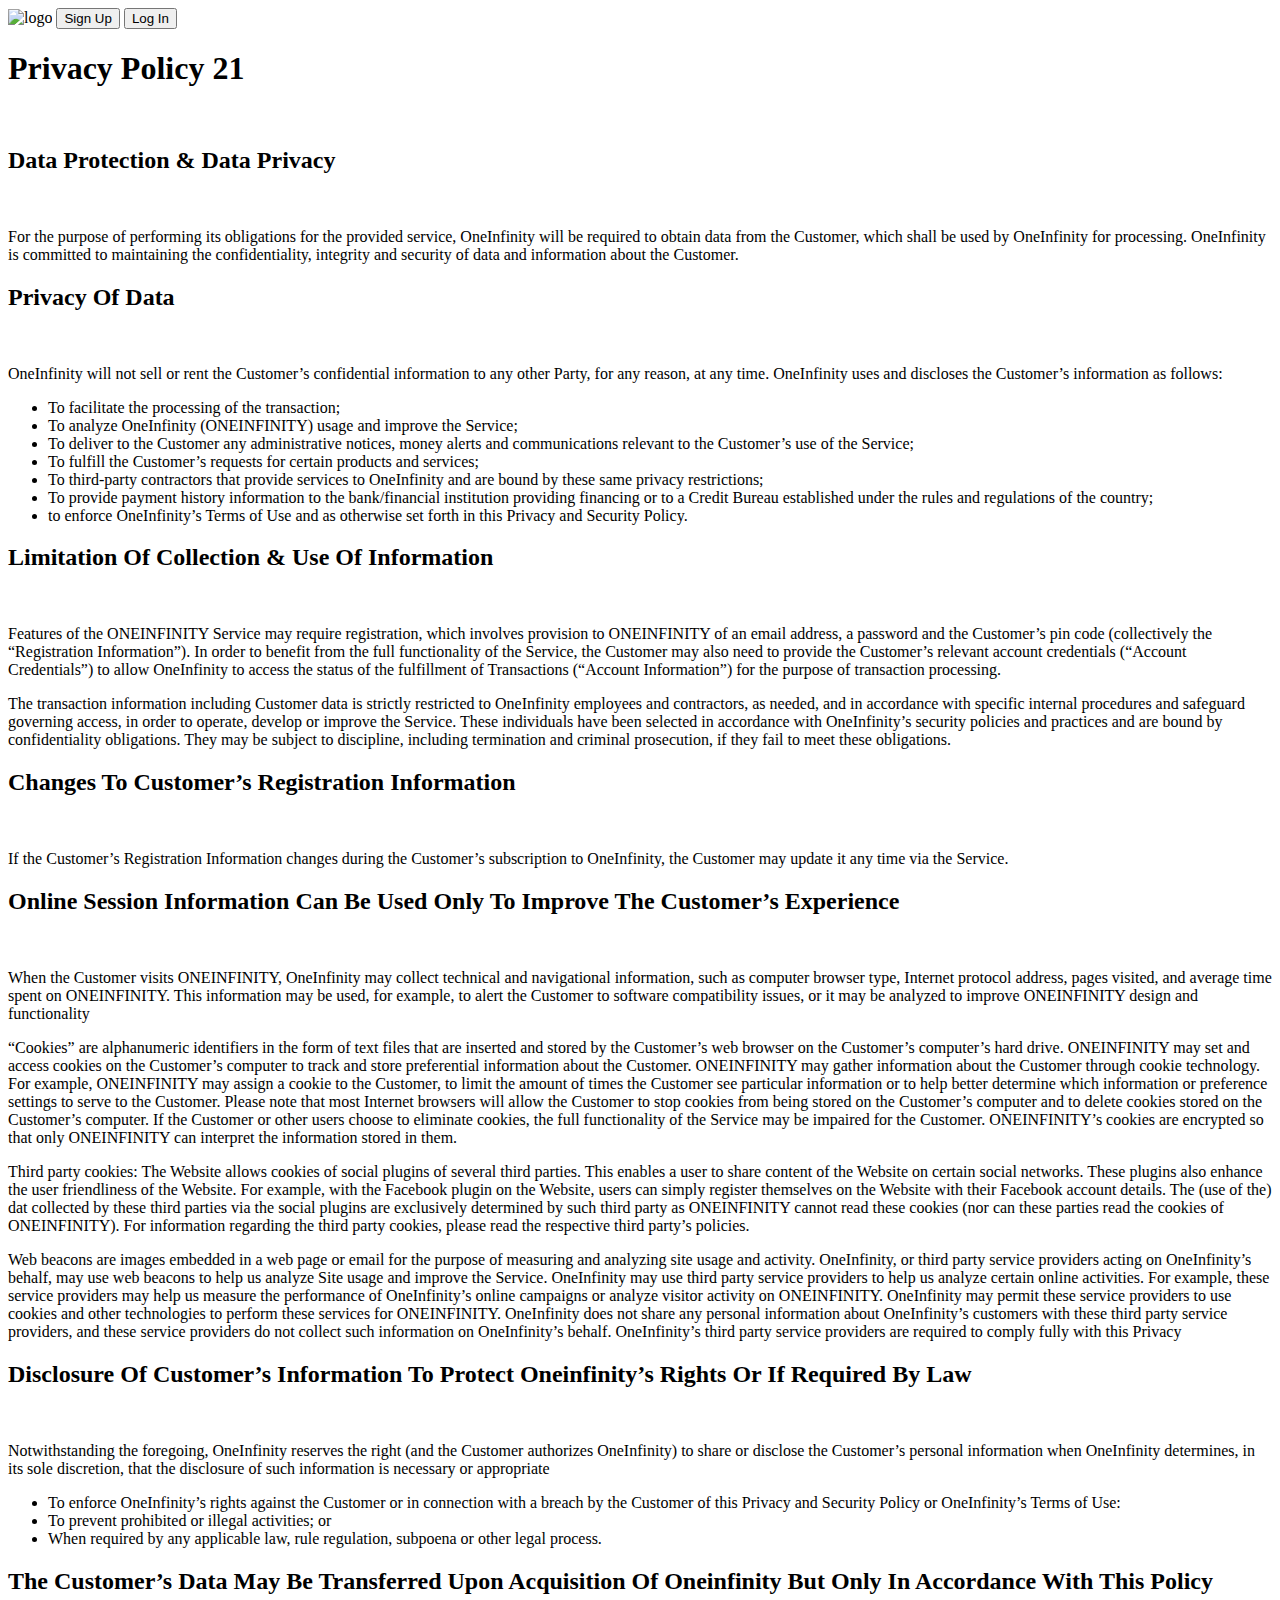
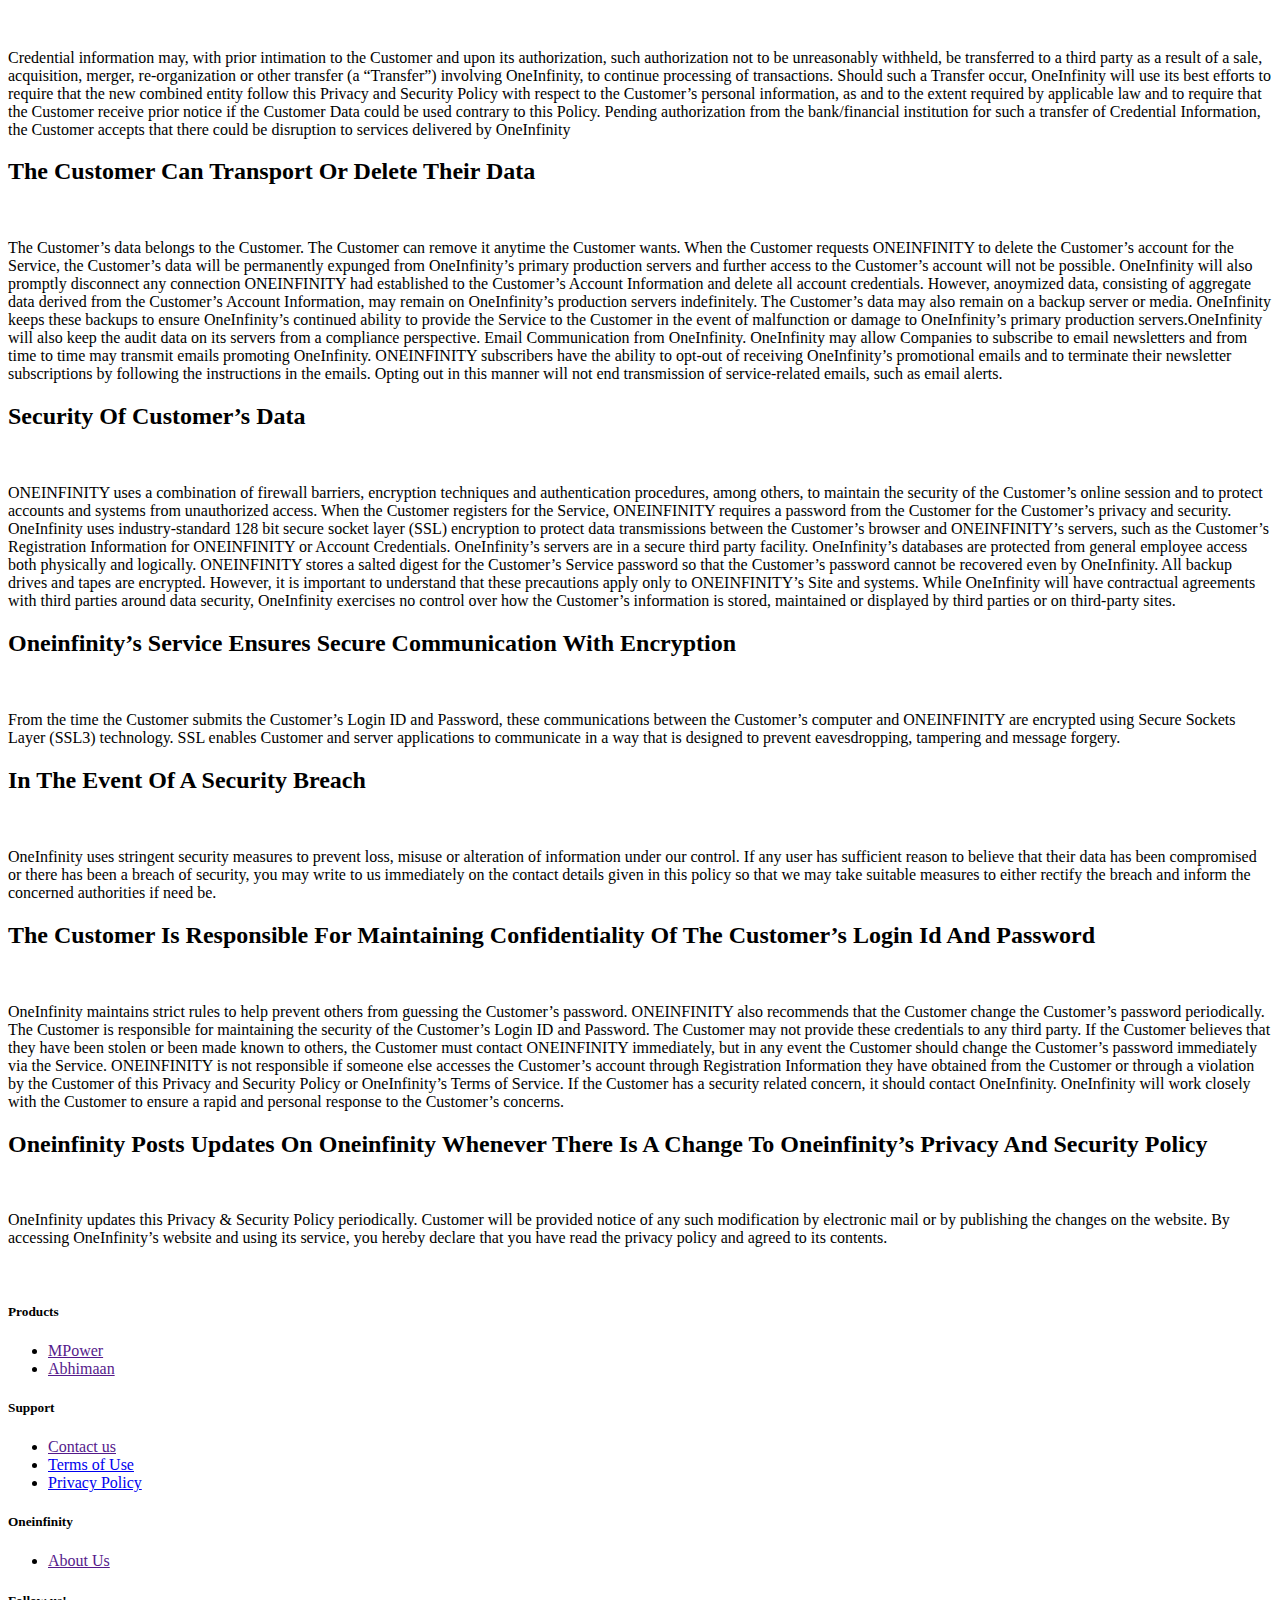
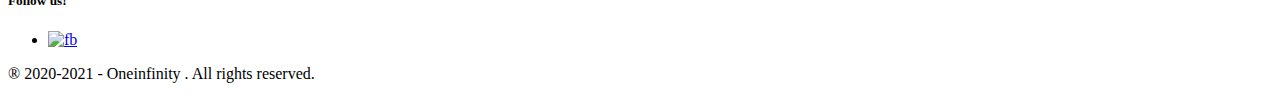
==== privacy.html @ 20618800 "title changed" ====
<!DOCTYPE html>
<html lang="en">
  <head>
    <meta charset="UTF-8">
    <meta name="viewport" content="width=device-width, initial-scale=1.0">
    <title>Privacy Policy</title>
    <!-- Bootstrap CSS -->
    <link href="https://cdn.jsdelivr.net/npm/bootstrap@5.0.2/dist/css/bootstrap.min.css" rel="stylesheet" integrity="sha384-EVSTQN3/azprG1Anm3QDgpJLIm9Nao0Yz1ztcQTwFspd3yD65VohhpuuCOmLASjC" crossorigin="anonymous">
    <link rel="stylesheet" href="https://cdnjs.cloudflare.com/ajax/libs/font-awesome/4.7.0/css/font-awesome.min.css"
      integrity="sha512-SfTiTlX6kk+qitfevl/7LibUOeJWlt9rbyDn92a1DqWOw9vWG2MFoays0sgObmWazO5BQPiFucnnEAjpAB+/Sw=="
      crossorigin="anonymous" referrerpolicy="no-referrer" />
      <!-- UIkit CSS -->
      <link rel="stylesheet" href="https://cdn.jsdelivr.net/npm/uikit@3.7.6/dist/css/uikit.min.css" />
      <link rel="stylesheet" href="style.css">
      <link rel="stylesheet" href="animate.css">
      <link rel="stylesheet" href="card.css">
    </head>
  </head>
  <body>

<header>   
  <nav  class="container-flex navbar">
    <div class="container">
      <img src="src/img/logo.png" alt="logo" width="150px">
      <span>
        <button type="button" class="btn1">Sign Up</button>
        <button type="button" class="btn2">Log In</button>
      </span>
    </div>
  </nav>                
</header>

<section class="banner-policy">
  <div class="overlay-big"></div>
  <div class="container">
    <div class="row">
      <div class="col-md-6 col-lg-6 col-sm-12 div-left">
        <h1>Privacy Policy 21</h1>
      </div>
      <div class="col-md-6 col-lg-6 col-sm-12 div-right">
        <div class="overlay"></div>
        <img src="img/privacybanner.svg" alt="">
      </div>
    </div>
  </div>
</section>

<section class="privacy-content">
  <div class="container">
    <div class="row">
      <div class="div-privacy">
        <div class="head-div">
          <h2>Data Protection & Data Privacy</h2>
          <img src="img/arrowup.svg" alt="">          
        </div>
        <div class="show-content open">
          <p>For the purpose of performing its obligations for the provided service, OneInfinity will be required to obtain data from the Customer, which shall be used by OneInfinity for processing. OneInfinity is committed to maintaining the confidentiality, integrity and security of data and information about the Customer.</p>
        </div>       
      </div>
      <div class="div-privacy">
        <div class="head-div">
           <h2>Privacy Of Data</h2>
           <img src="img/arrowdown.svg" alt="">  
        </div>
        <div class="show-content">
          <p>OneInfinity will not sell or rent the Customer’s confidential information to any other Party, for any reason, at any time. OneInfinity uses and discloses the Customer’s information as follows:</p>
          <ul>
            <li>To facilitate the processing of the transaction;</li>
            <li>To analyze OneInfinity (ONEINFINITY) usage and improve the Service;</li>
            <li>To deliver to the Customer any administrative notices, money alerts and communications relevant to the Customer’s use of the Service;</li>
            <li>To fulfill the Customer’s requests for certain products and services;</li>
            <li>To third-party contractors that provide services to OneInfinity and are bound by these same privacy restrictions;</li>
            <li>To provide payment history information to the bank/financial institution providing financing or to a Credit Bureau established under the rules and regulations of the country;</li>
            <li>to enforce OneInfinity’s Terms of Use and as otherwise set forth in this Privacy and Security Policy.</li>
          </ul>
        </div>    
      </div>
      <div class="div-privacy">
        <div class="head-div">
           <h2>Limitation Of Collection & Use Of Information</h2>
           <img src="img/arrowdown.svg" alt="">  
        </div>
        <div class="show-content">
          <p class="mobilemt-11">Features of the ONEINFINITY Service may require registration, which involves provision to ONEINFINITY of an email address, a password and the Customer’s pin code (collectively the “Registration Information”). In order to benefit from the full functionality of the Service, the Customer may also need to provide the Customer’s relevant account credentials (“Account Credentials”) to allow OneInfinity to access the status of the fulfillment of Transactions (“Account Information”) for the purpose of transaction processing.</p>
          <p>The transaction information including Customer data is strictly restricted to OneInfinity employees and contractors, as needed, and in accordance with specific internal procedures and safeguard governing access, in order to operate, develop or improve the Service. These individuals have been selected in accordance with OneInfinity’s security policies and practices and are bound by confidentiality obligations. They may be subject to discipline, including termination and criminal prosecution, if they fail to meet these obligations.</p>
        </div>    
      </div>
      <div class="div-privacy">
        <div class="head-div">
          <h2>Changes To Customer’s Registration Information</h2>
          <img src="img/arrowdown.svg" alt="">           
        </div>
        <div class="show-content">
          <p class="mobilemt-11">If the Customer’s Registration Information changes during the Customer’s subscription to OneInfinity, the Customer may update it any time via the Service.</p>
        </div>      
      </div>
      <div class="div-privacy mb-3 mt-3 pt-1">
        <div class="head-div">
          <h2>Online Session Information Can Be Used Only To Improve The Customer’s Experience</h2>
          <img src="img/arrowdown.svg" alt="">         
        </div>
        <div class="show-content">
          <p class="mt-4">When the Customer visits ONEINFINITY, OneInfinity may collect technical and navigational information, such as computer browser type, Internet protocol address, pages visited, and average time spent on ONEINFINITY. This information may be used, for example, to alert the Customer to software compatibility issues, or it may be analyzed to improve ONEINFINITY design and functionality</p>
          <p>“Cookies” are alphanumeric identifiers in the form of text files that are inserted and stored by the Customer’s web browser on the Customer’s computer’s hard drive. ONEINFINITY may set and access cookies on the Customer’s computer to track and store preferential information about the Customer. ONEINFINITY may gather information about the Customer through cookie technology. For example, ONEINFINITY may assign a cookie to the Customer, to limit the amount of times the Customer see particular information or to help better determine which information or preference settings to serve to the Customer. Please note that most Internet browsers will allow the Customer to stop cookies from being stored on the Customer’s computer and to delete cookies stored on the Customer’s computer. If the Customer or other users choose to eliminate cookies, the full functionality of the Service may be impaired for the Customer. ONEINFINITY’s cookies are encrypted so that only ONEINFINITY can interpret the information stored in them. </p>
          <p>Third party cookies: The Website allows cookies of social plugins of several third parties. This enables a user to share content of the Website on certain social networks. These plugins also enhance the user friendliness of the Website. For example, with the Facebook plugin on the Website, users can simply register themselves on the Website with their Facebook account details. The (use of the) dat collected by these third parties via the social plugins are exclusively determined by such third party as ONEINFINITY cannot read these cookies (nor can these parties read the cookies of ONEINFINITY). For information regarding the third party cookies, please read the respective third party’s policies.</p>
          <p>Web beacons are images embedded in a web page or email for the purpose of measuring and analyzing site usage and activity. OneInfinity, or third party service providers acting on OneInfinity’s behalf, may use web beacons to help us analyze Site usage and improve the Service. OneInfinity may use third party service providers to help us analyze certain online activities. For example, these service providers may help us measure the performance of OneInfinity’s online campaigns or analyze visitor activity on ONEINFINITY. OneInfinity may permit these service providers to use cookies and other technologies to perform these services for ONEINFINITY. OneInfinity does not share any personal information about OneInfinity’s customers with these third party service providers, and these service providers do not collect such information on OneInfinity’s behalf. OneInfinity’s third party service providers are required to comply fully with this Privacy</p>
        </div>      
      </div>   <!-- div privacy closed -->
      <div class="div-privacy">
        <div class="head-div">
          <h2>Disclosure Of Customer’s Information To Protect Oneinfinity’s Rights Or If Required By Law</h2>  
          <img src="img/arrowdown.svg" alt="">         
        </div>
        <div class="show-content">
          <p class="mt-3">Notwithstanding the foregoing, OneInfinity reserves the right (and the Customer authorizes OneInfinity) to share or disclose the Customer’s personal information when OneInfinity determines, in its sole discretion, that the disclosure of such information is necessary or appropriate</p>
          <ul>
            <li>To enforce OneInfinity’s rights against the Customer or in connection with a breach by the Customer of this Privacy and Security Policy or OneInfinity’s Terms of Use:</li>
            <li>To prevent prohibited or illegal activities; or</li>
            <li>When required by any applicable law, rule regulation, subpoena or other legal process.</li>
          </ul>
        </div>      
      </div>  <!-- div privacy closed -->
      <div class="div-privacy mt-4 pt-3">
        <div class="head-div">
          <h2>The Customer’s Data May Be Transferred Upon Acquisition Of Oneinfinity But Only In Accordance With This Policy</h2> 
          <img src="img/arrowdown.svg" alt="">          
        </div>
        <div class="show-content">
          <p class="mt-3">Credential information may, with prior intimation to the Customer and upon its authorization, such authorization not to be unreasonably withheld, be transferred to a third party as a result of a sale, acquisition, merger, re-organization or other transfer (a “Transfer”) involving OneInfinity, to continue processing of transactions. Should such a Transfer occur, OneInfinity will use its best efforts to require that the new combined entity follow this Privacy and Security Policy with respect to the Customer’s personal information, as and to the extent required by applicable law and to require that the Customer receive prior notice if the Customer Data could be used contrary to this Policy. Pending authorization from the bank/financial institution for such a transfer of Credential Information, the Customer accepts that there could be disruption to services delivered by OneInfinity</p>
        </div>      
      </div>  <!-- div privacy closed -->
      <div class="div-privacy mt-2">
        <div class="head-div">
          <h2>The Customer Can Transport Or Delete Their Data</h2>    
          <img src="img/arrowdown.svg" alt="">       
        </div>
        <div class="show-content">
          <p class="mobilemt-11">The Customer’s data belongs to the Customer. The Customer can remove it anytime the Customer wants. When the Customer requests ONEINFINITY to delete the Customer’s account for the Service, the Customer’s data will be permanently expunged from OneInfinity’s primary production servers and further access to the Customer’s account will not be possible. OneInfinity will also promptly disconnect any connection ONEINFINITY had established to the Customer’s Account Information and delete all account credentials. However, anoymized data, consisting of aggregate data derived from the Customer’s Account Information, may remain on OneInfinity’s production servers indefinitely. The Customer’s data may also remain on a backup server or media. OneInfinity keeps these backups to ensure OneInfinity’s continued ability to provide the Service to the Customer in the event of malfunction or damage to OneInfinity’s primary production servers.OneInfinity will also keep the audit data on its servers from a compliance perspective. Email Communication from OneInfinity. OneInfinity may allow Companies to subscribe to email newsletters and from time to time may transmit emails promoting OneInfinity. ONEINFINITY subscribers have the ability to opt-out of receiving OneInfinity’s promotional emails and to terminate their newsletter subscriptions by following the instructions in the emails. Opting out in this manner will not end transmission of service-related emails, such as email alerts.</p>
        </div>      
      </div>  <!-- div privacy closed -->
      <div class="div-privacy pt-3">
        <div class="head-div">
          <h2>Security Of Customer’s Data</h2>  
          <img src="img/arrowdown.svg" alt="">         
        </div>
        <div class="show-content">
          <p>ONEINFINITY uses a combination of firewall barriers, encryption techniques and authentication procedures, among others, to maintain the security of the Customer’s online session and to protect accounts and systems from unauthorized access. When the Customer registers for the Service, ONEINFINITY requires a password from the Customer for the Customer’s privacy and security. OneInfinity uses industry-standard 128 bit secure socket layer (SSL) encryption to protect data transmissions between the Customer’s browser and ONEINFINITY’s servers, such as the Customer’s Registration Information for ONEINFINITY or Account Credentials. OneInfinity’s servers are in a secure third party facility. OneInfinity’s databases are protected from general employee access both physically and logically. ONEINFINITY stores a salted digest for the Customer’s Service password so that the Customer’s password cannot be recovered even by OneInfinity. All backup drives and tapes are encrypted. However, it is important to understand that these precautions apply only to ONEINFINITY’s Site and systems. While OneInfinity will have contractual agreements with third parties around data security, OneInfinity exercises no control over how the Customer’s information is stored, maintained or displayed by third parties or on third-party sites.</p>
        </div>      
      </div>  <!-- div privacy closed -->
      <div class="div-privacy pt-3 mt-1">
        <div class="head-div">
          <h2>Oneinfinity’s Service Ensures Secure Communication With Encryption</h2>  
          <img src="img/arrowdown.svg" alt="">         
        </div>
        <div class="show-content">
          <p class="mobilemt-33">From the time the Customer submits the Customer’s Login ID and Password, these communications between the Customer’s computer and ONEINFINITY are encrypted using Secure Sockets Layer (SSL3) technology. SSL enables Customer and server applications to communicate in a way that is designed to prevent eavesdropping, tampering and message forgery.</p>
        </div>      
      </div>  <!-- div privacy closed -->
       <div class="div-privacy pt-3 mt-2">
        <div class="head-div">
          <h2>In The Event Of A Security Breach</h2>   
          <img src="img/arrowdown.svg" alt="">        
        </div>
        <div class="show-content">
          <p>OneInfinity uses stringent security measures to prevent loss, misuse or alteration of information under our control. If any user has sufficient reason to believe that their data has been compromised or there has been a breach of security, you may write to us immediately on the contact details given in this policy so that we may take suitable measures to either rectify the breach and inform the concerned authorities if need be.</p>
        </div>      
      </div>  <!-- div privacy closed -->
      <div class="div-privacy pt-3 mt-2">
        <div class="head-div">
          <h2>The Customer Is Responsible For Maintaining Confidentiality Of The Customer’s Login Id And Password</h2>  
          <img src="img/arrowdown.svg" alt="">         
        </div>
        <div class="show-content">
          <p class="mt-3">OneInfinity maintains strict rules to help prevent others from guessing the Customer’s password. ONEINFINITY also recommends that the Customer change the Customer’s password periodically. The Customer is responsible for maintaining the security of the Customer’s Login ID and Password. The Customer may not provide these credentials to any third party. If the Customer believes that they have been stolen or been made known to others, the Customer must contact ONEINFINITY immediately, but in any event the Customer should change the Customer’s password immediately via the Service. ONEINFINITY is not responsible if someone else accesses the Customer’s account through Registration Information they have obtained from the Customer or through a violation by the Customer of this Privacy and Security Policy or OneInfinity’s Terms of Service. If the Customer has a security related concern, it should contact OneInfinity. OneInfinity will work closely with the Customer to ensure a rapid and personal response to the Customer’s concerns.</p>
        </div>      
      </div>  <!-- div privacy closed -->
       <div class="div-privacy pt-4 mt-3">
        <div class="head-div">
          <h2>Oneinfinity Posts Updates On Oneinfinity Whenever There Is A Change To Oneinfinity’s Privacy And Security Policy</h2>
          <img src="img/arrowdown.svg" alt="">         
        </div>
        <div class="show-content">
          <p class="mt-3">OneInfinity updates this Privacy & Security Policy periodically. Customer will be provided notice of any such modification by electronic mail or by publishing the changes on the website. By accessing OneInfinity’s website and using its service, you hereby declare that you have read the privacy policy and agreed to its contents.</p>
        </div>      
      </div>  <!-- div privacy closed -->

    </div>
  </div>
</section>

<!-- footer start -->
<footer>
<div class="footer-bg">
  
  <div class="container pt-5">
    <div class="row ">
      <div class="col-md">
        <img src="img/logo-footer.svg" width="150" alt="">
      </div>
      <div class="col-md">
        <h5 class="fw-bold fs-5 text-white">Products</h5>
        <ul class="p-0 list-group1">
          <li><a href="" class="text-white text-decoration-none">MPower</a></li>
          <li><a href="" class="text-white text-decoration-none">Abhimaan</a></li>
        </ul>
        
      </div>
      <div class="col-md">
        <h5 class="fw-bold fs-5 text-white">Support</h5>
        <ul class="p-0 list-group1">
          <li><a href="" class="text-white text-decoration-none">Contact us</a></li>
          <li><a href="terms.html" class="text-white text-decoration-none">Terms of Use</a></li>
          <li><a href="privacy.html" class="text-white text-decoration-none">Privacy Policy</a></li>
          
        </ul>
        
      </div>
      <div class="col-md">
        <h5 class="fw-bold fs-5 text-white">Oneinfinity</h5>
        <ul class="p-0 list-group1">
          <!-- <li><a href="" class="text-white text-decoration-none">How it Works</a></li> -->
          <li><a href="" class="text-white text-decoration-none">About Us</a></li>
          
        </ul>
        
      </div>
      <div class="col-md">
        <h5 class="fw-bold fs-5 text-white">Follow us!</h5>
        <ul class="p-0 group1 d-inline-flex pt-4" >
          <li><a href="#"><img src="img/linkedin.svg" width="20" alt="fb"></a></li>
          <!-- <li><a href="#"><img src="img/facebook.svg" width="20" alt="fb"></a></li>
          <li><a href="#"><img src="img/linkedin.svg" width="20" alt="fb"></a></li>
          <li><a href="#"><img src="img/twitter.svg" width="20" alt="fb"></a></li>
          -->
        </ul>
        
      </div>
      
    </div>
    
    <div class="text-center pt-4">
      <p class="text-white pt-4 pb-4"> ® 2020-2021 - Oneinfinity . All rights reserved.</p>
      
    </div>
  </div>
</div>
</footer>
<!-- /@here -->
<script src="src/js/card.js"></script>
<!-- UIkit JS -->
<script src="https://cdn.jsdelivr.net/npm/uikit@3.7.6/dist/js/uikit.min.js"></script>
<script src="https://cdn.jsdelivr.net/npm/uikit@3.7.6/dist/js/uikit-icons.min.js"></script>
<!-- Bootstrap JS Bundle with Popper -->
<script src="privacyscript.js"></script>
<script src="https://cdn.jsdelivr.net/npm/bootstrap@5.0.2/dist/js/bootstrap.bundle.min.js" integrity="sha384-MrcW6ZMFYlzcLA8Nl+NtUVF0sA7MsXsP1UyJoMp4YLEuNSfAP+JcXn/tWtIaxVXM" crossorigin="anonymous"></script>
</body>
</html>
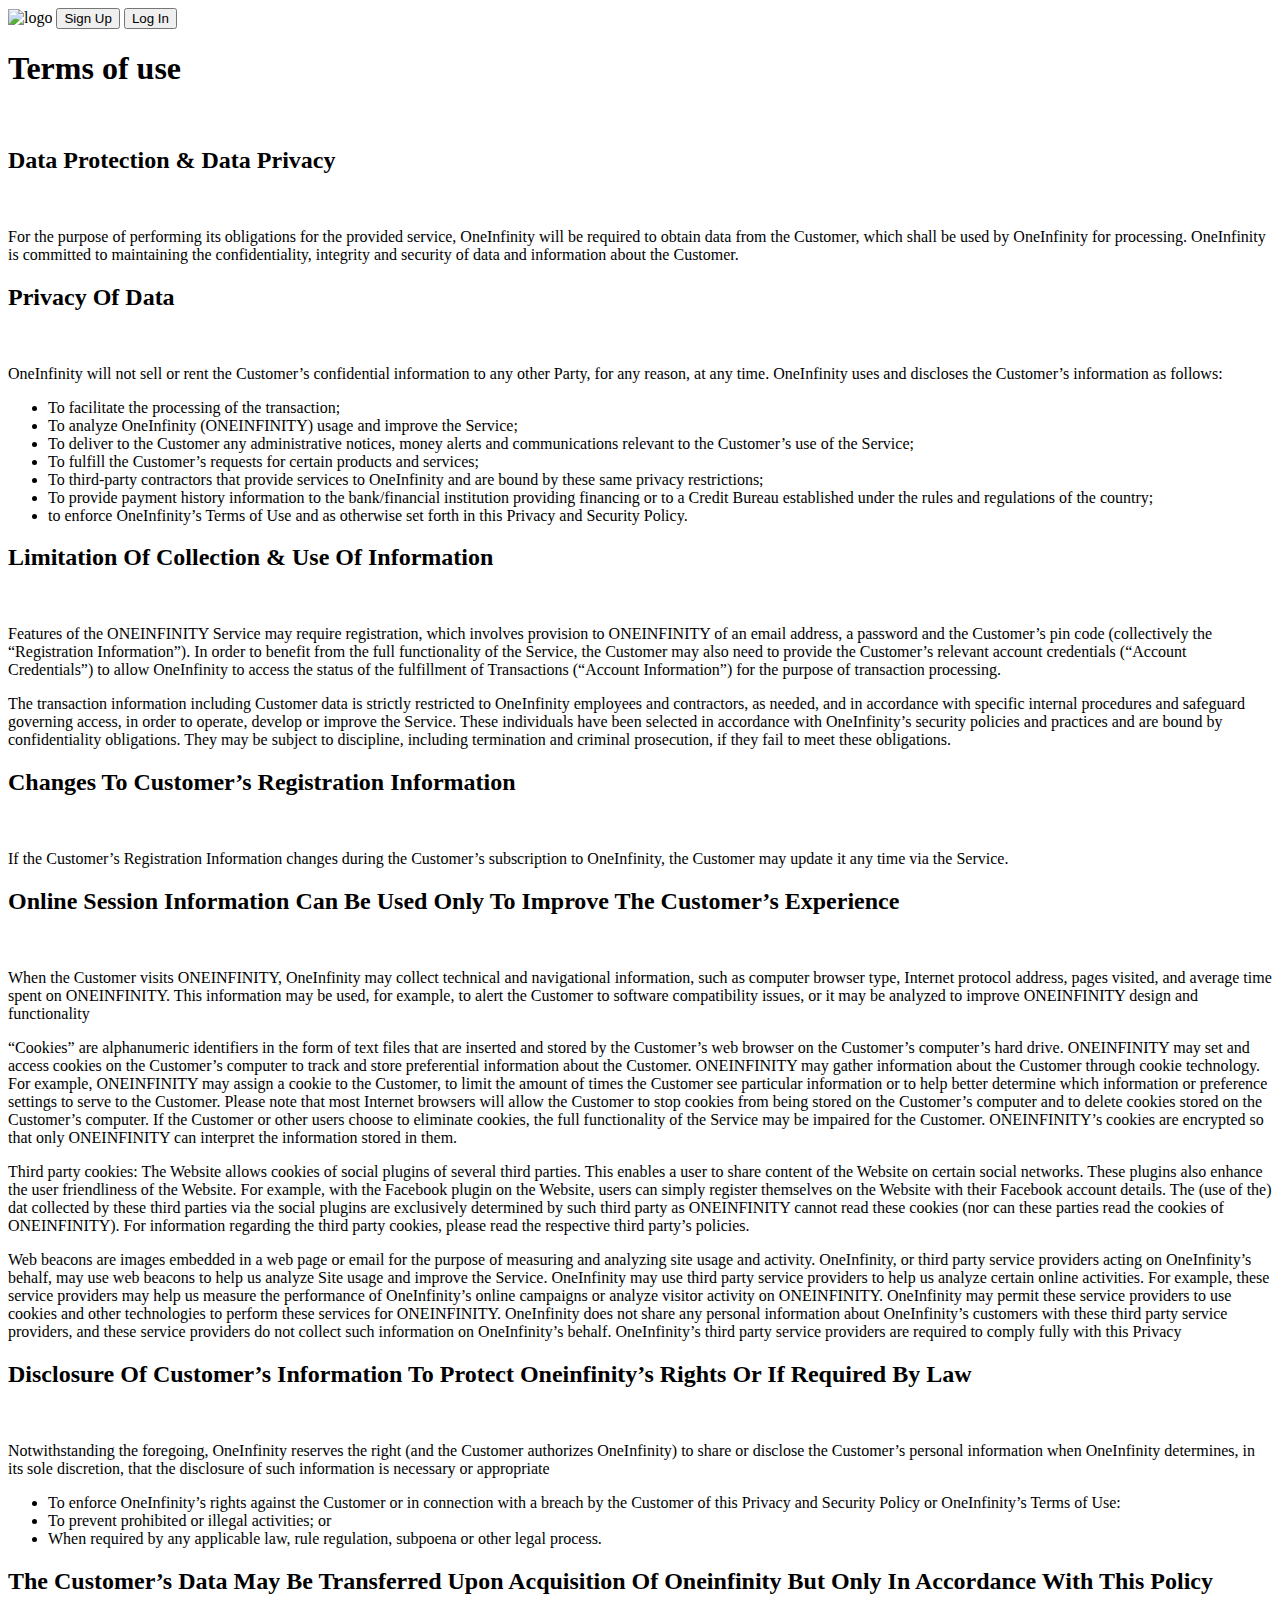
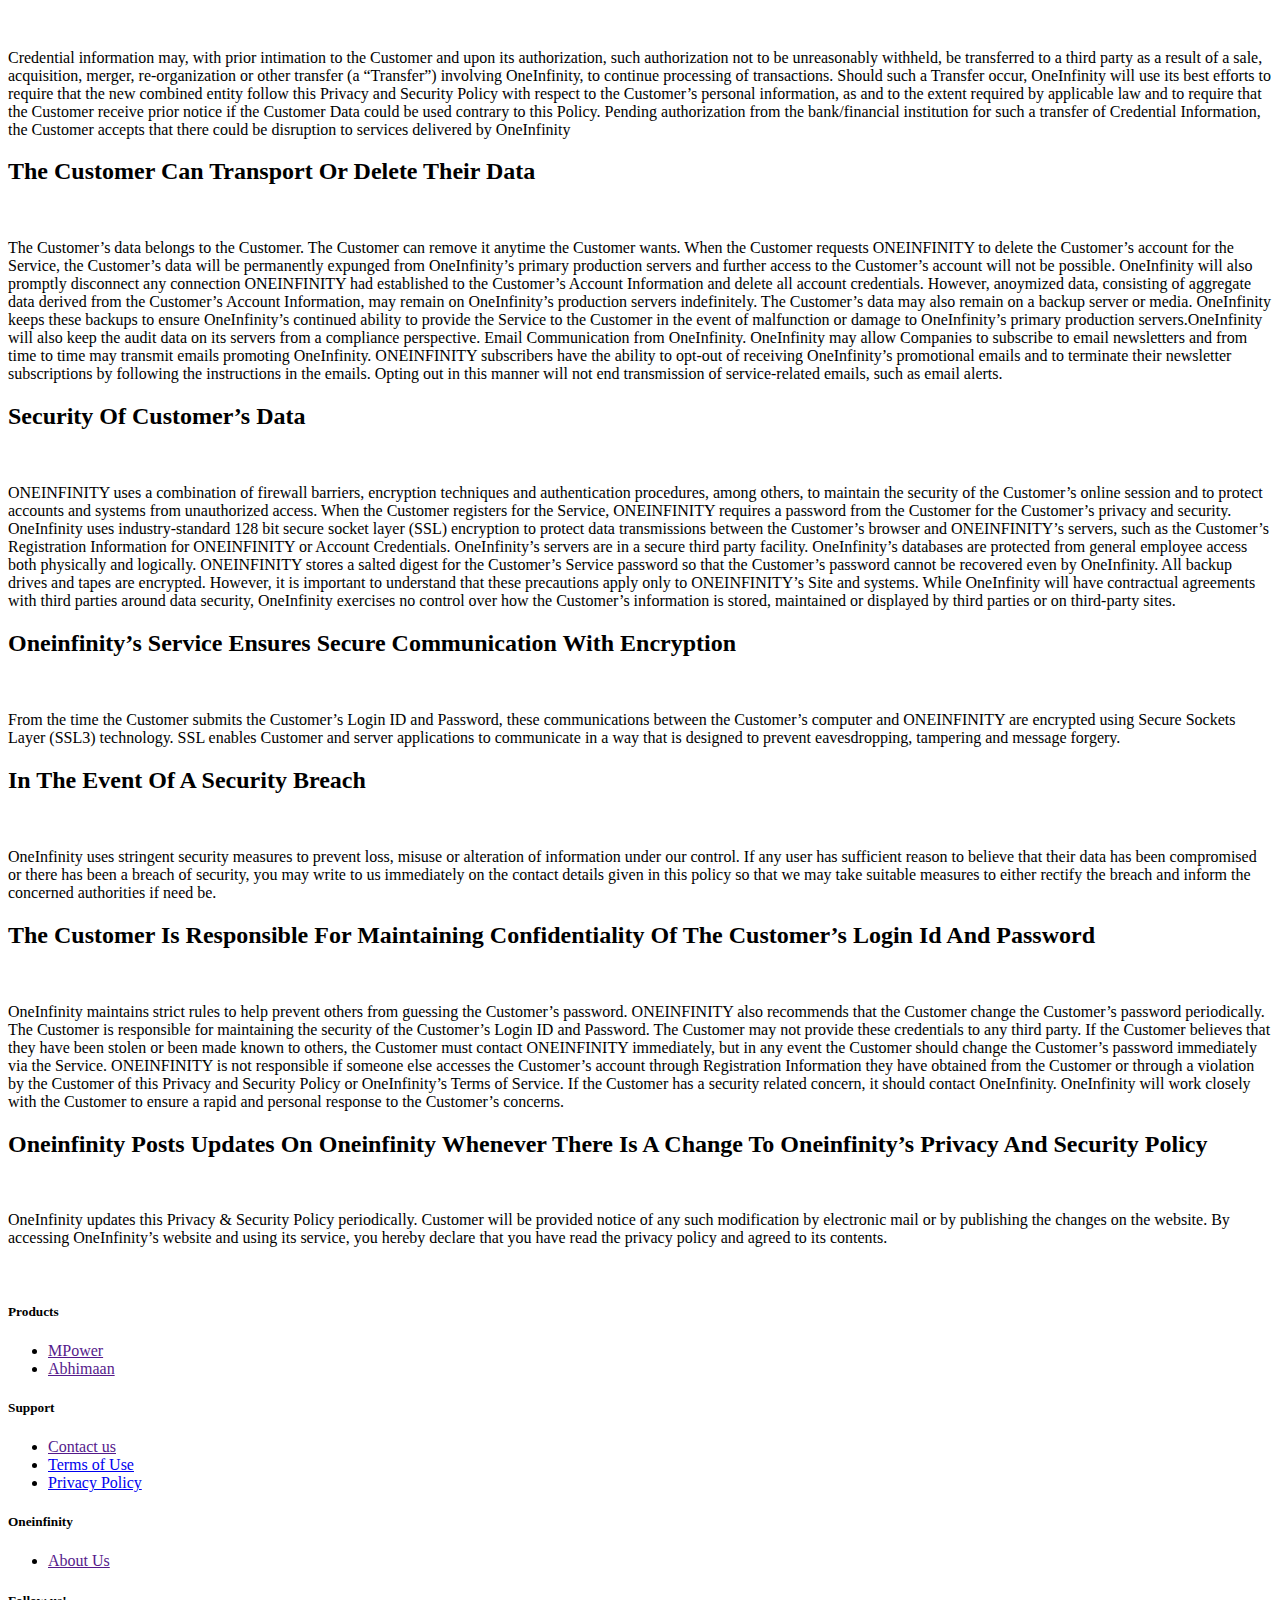
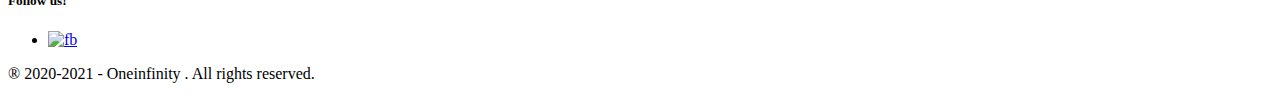
==== commit 327b0a7b: "section changed" ====
--- a/privacy.html
+++ b/privacy.html
@@ -35,7 +35,7 @@
   <div class="container">
     <div class="row">
       <div class="col-md-6 col-lg-6 col-sm-12 div-left">
-        <h1>Privacy Policy 21</h1>
+        <h1>Terms of use</h1>
       </div>
       <div class="col-md-6 col-lg-6 col-sm-12 div-right">
         <div class="overlay"></div>
